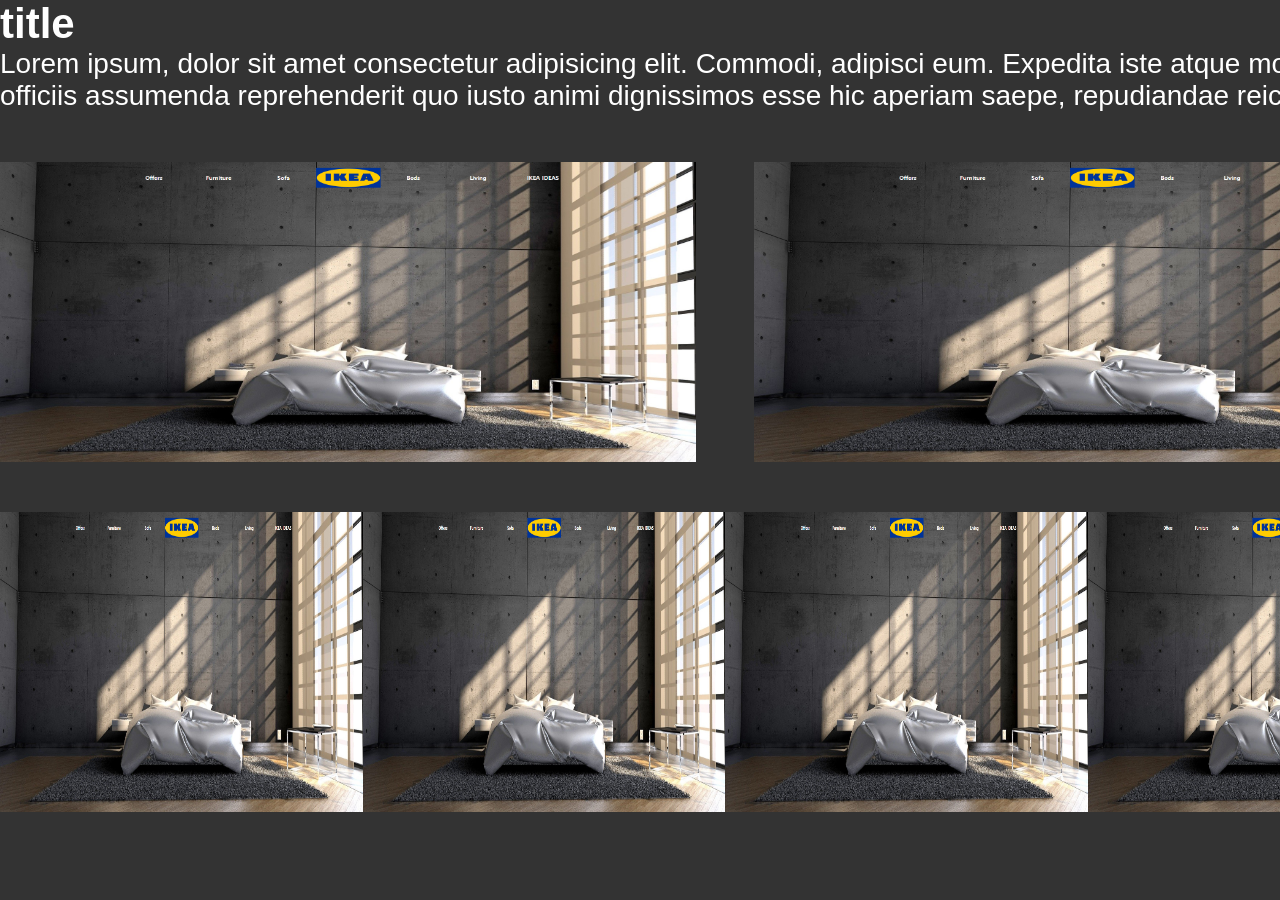
==== po/index.html @ 0abdc3fb "240513_상세페이지" ====
<!DOCTYPE html>
<html lang="en">
<head>
    <meta charset="UTF-8">
    <meta name="viewport" content="width=device-width, initial-scale=1.0">
    <link rel="stylesheet" href="style.css">
    <link rel="stylesheet" href="../css/reset.css">
    <title>Document</title>
</head>
<body>
    
    <section>
        <div class="sec_text">
            <h1>title</h1>
            <p>Lorem ipsum, dolor sit amet consectetur adipisicing elit. Commodi, adipisci eum. Expedita iste atque modi impedit officiis assumenda reprehenderit quo iusto animi dignissimos esse hic aperiam saepe, repudiandae reiciendis a.</p>
        </div>
        <div class="sec_inner">
            <ul>
                <li><img src="../img/img1.jpg" alt=""></li>
                <li><img src="../img/img1.jpg" alt=""></li>
            </ul>
            <ul>
                <li><img src="../img/img1.jpg" alt=""></li>
                <li><img src="../img/img1.jpg" alt=""></li>
                <li><img src="../img/img1.jpg" alt=""></li>
                <li><img src="../img/img1.jpg" alt=""></li>
            </ul>
        </div>
    </section>

</body>
</html>
---- po/style.css ----
*{background-color: #333;color: #fff;}

section{width: 1450px;margin: 0 auto;}
section .sec_text{width: 100%;}
section .sec_text h1{font-size: 3em;}
section .sec_text p{font-size: 2em;}

section .sec_inner{width: 100%;}
section .sec_inner ul{width: 100%;display: flex;justify-content: space-between;margin: 50px 0;}
section .sec_inner ul li{width: 48%;height: 300px;}
section .sec_inner ul li img{width: 100%;height: 100%;}
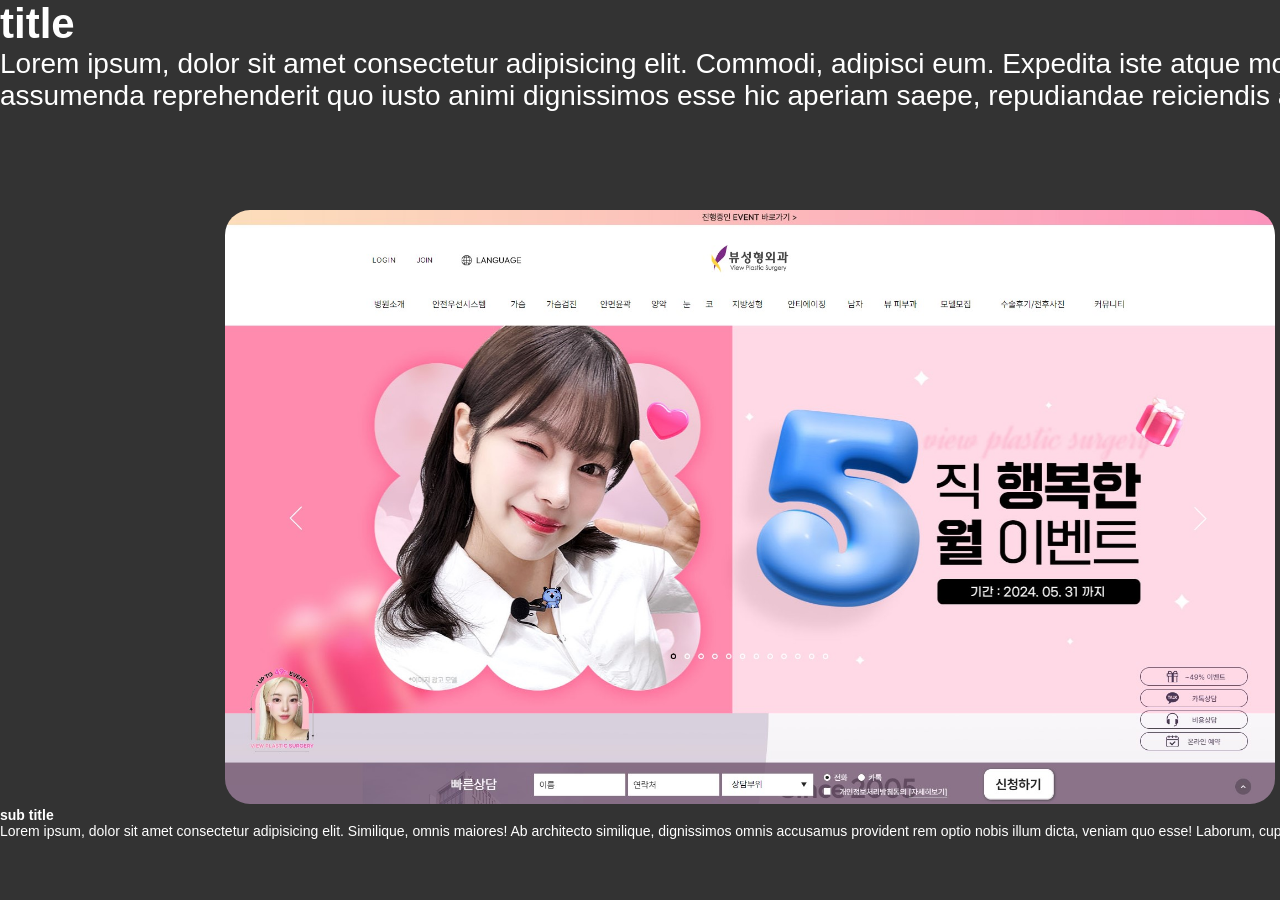
==== commit 9d8775d2: "240514_상세페이지수정" ====
--- a/po/index.html
+++ b/po/index.html
@@ -15,16 +15,11 @@
             <p>Lorem ipsum, dolor sit amet consectetur adipisicing elit. Commodi, adipisci eum. Expedita iste atque modi impedit officiis assumenda reprehenderit quo iusto animi dignissimos esse hic aperiam saepe, repudiandae reiciendis a.</p>
         </div>
         <div class="sec_inner">
-            <ul>
-                <li><img src="../img/img1.jpg" alt=""></li>
-                <li><img src="../img/img1.jpg" alt=""></li>
-            </ul>
-            <ul>
-                <li><img src="../img/img1.jpg" alt=""></li>
-                <li><img src="../img/img1.jpg" alt=""></li>
-                <li><img src="../img/img1.jpg" alt=""></li>
-                <li><img src="../img/img1.jpg" alt=""></li>
-            </ul>
+            <div class="img_box">
+                <img src="img/img5.jpg" alt="">
+            </div>
+            <h2>sub title</h2>
+            <p>Lorem ipsum, dolor sit amet consectetur adipisicing elit. Similique, omnis maiores! Ab architecto similique, dignissimos omnis accusamus provident rem optio nobis illum dicta, veniam quo esse! Laborum, cupiditate aut. Ea?</p>
         </div>
     </section>
 
--- a/po/style.css
+++ b/po/style.css
@@ -1,11 +1,10 @@
 *{background-color: #333;color: #fff;}
 
-section{width: 1450px;margin: 0 auto;}
+section{width: 1500px;margin: 0 auto;}
 section .sec_text{width: 100%;}
 section .sec_text h1{font-size: 3em;}
 section .sec_text p{font-size: 2em;}
 
-section .sec_inner{width: 100%;}
-section .sec_inner ul{width: 100%;display: flex;justify-content: space-between;margin: 50px 0;}
-section .sec_inner ul li{width: 48%;height: 300px;}
-section .sec_inner ul li img{width: 100%;height: 100%;}+section .sec_inner{width: 100%;margin: 7rem 0 0;}
+section .sec_inner .img_box{    width: 70%;margin: 0 auto;}
+section .sec_inner .img_box img{width: 100%;border-radius: 25px;}
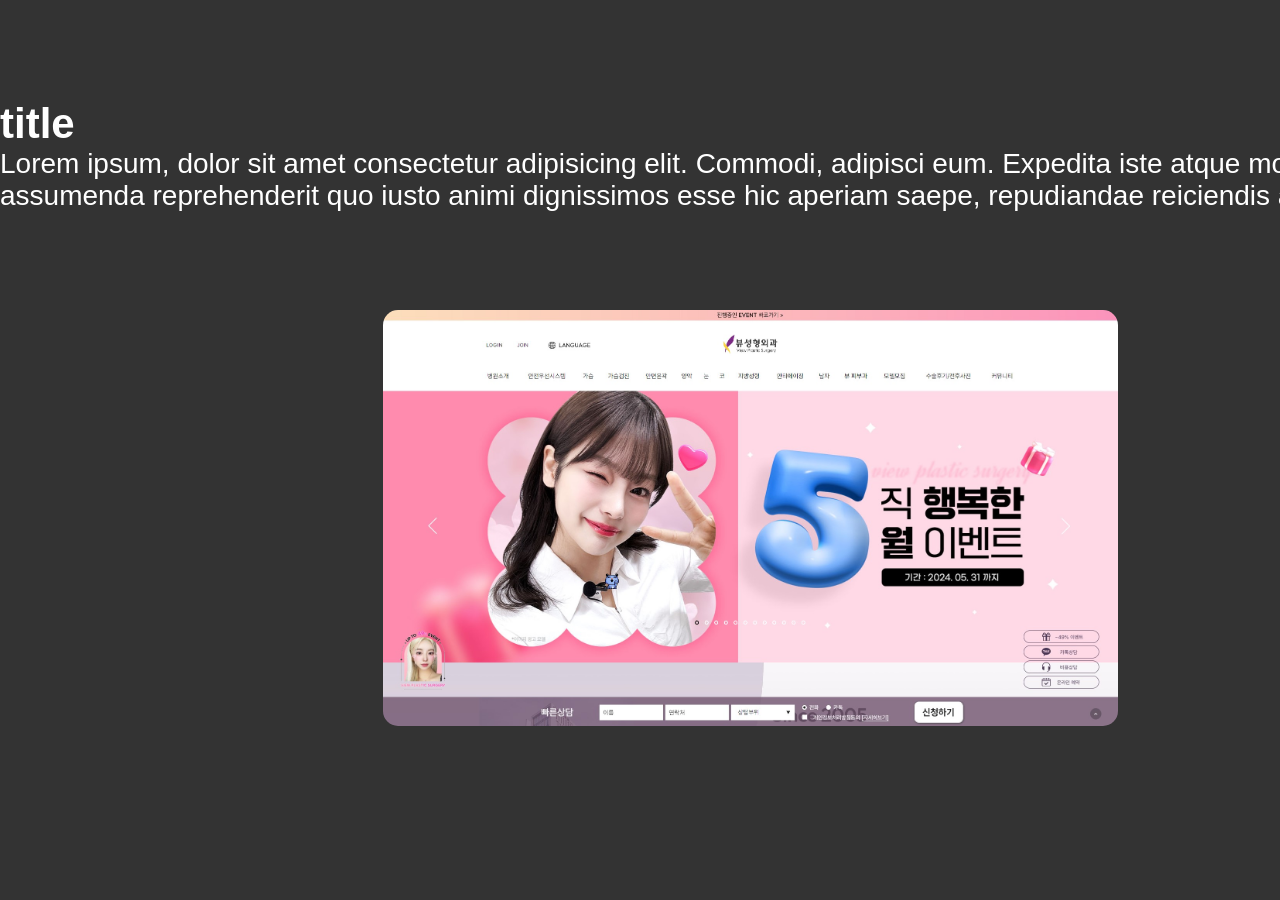
==== commit 7c35fd84: "240617_상세페이지" ====
--- a/po/index.html
+++ b/po/index.html
@@ -15,11 +15,11 @@
             <p>Lorem ipsum, dolor sit amet consectetur adipisicing elit. Commodi, adipisci eum. Expedita iste atque modi impedit officiis assumenda reprehenderit quo iusto animi dignissimos esse hic aperiam saepe, repudiandae reiciendis a.</p>
         </div>
         <div class="sec_inner">
-            <div class="img_box">
-                <img src="img/img5.jpg" alt="">
-            </div>
-            <h2>sub title</h2>
-            <p>Lorem ipsum, dolor sit amet consectetur adipisicing elit. Similique, omnis maiores! Ab architecto similique, dignissimos omnis accusamus provident rem optio nobis illum dicta, veniam quo esse! Laborum, cupiditate aut. Ea?</p>
+            <ul class="img_box">
+                <li>
+                    <img src="img/ko_main.jpg" alt="">
+                </li>
+            </ul>
         </div>
     </section>
 
--- a/po/style.css
+++ b/po/style.css
@@ -1,10 +1,11 @@
 *{background-color: #333;color: #fff;}
 
-section{width: 1500px;margin: 0 auto;}
+section{width: 1500px;margin: 0 auto;padding: 100px 0;}
 section .sec_text{width: 100%;}
 section .sec_text h1{font-size: 3em;}
 section .sec_text p{font-size: 2em;}
 
 section .sec_inner{width: 100%;margin: 7rem 0 0;}
-section .sec_inner .img_box{    width: 70%;margin: 0 auto;}
-section .sec_inner .img_box img{width: 100%;border-radius: 25px;}+/* section .sec_inner ul.img_box{width: 70%;margin: 0 auto;}s */
+section .sec_inner ul.img_box li{display: flex;justify-content: space-around;align-items: start;flex-wrap: wrap;}
+section .sec_inner ul.img_box li img{width: 49%;border-radius: 15px;}
